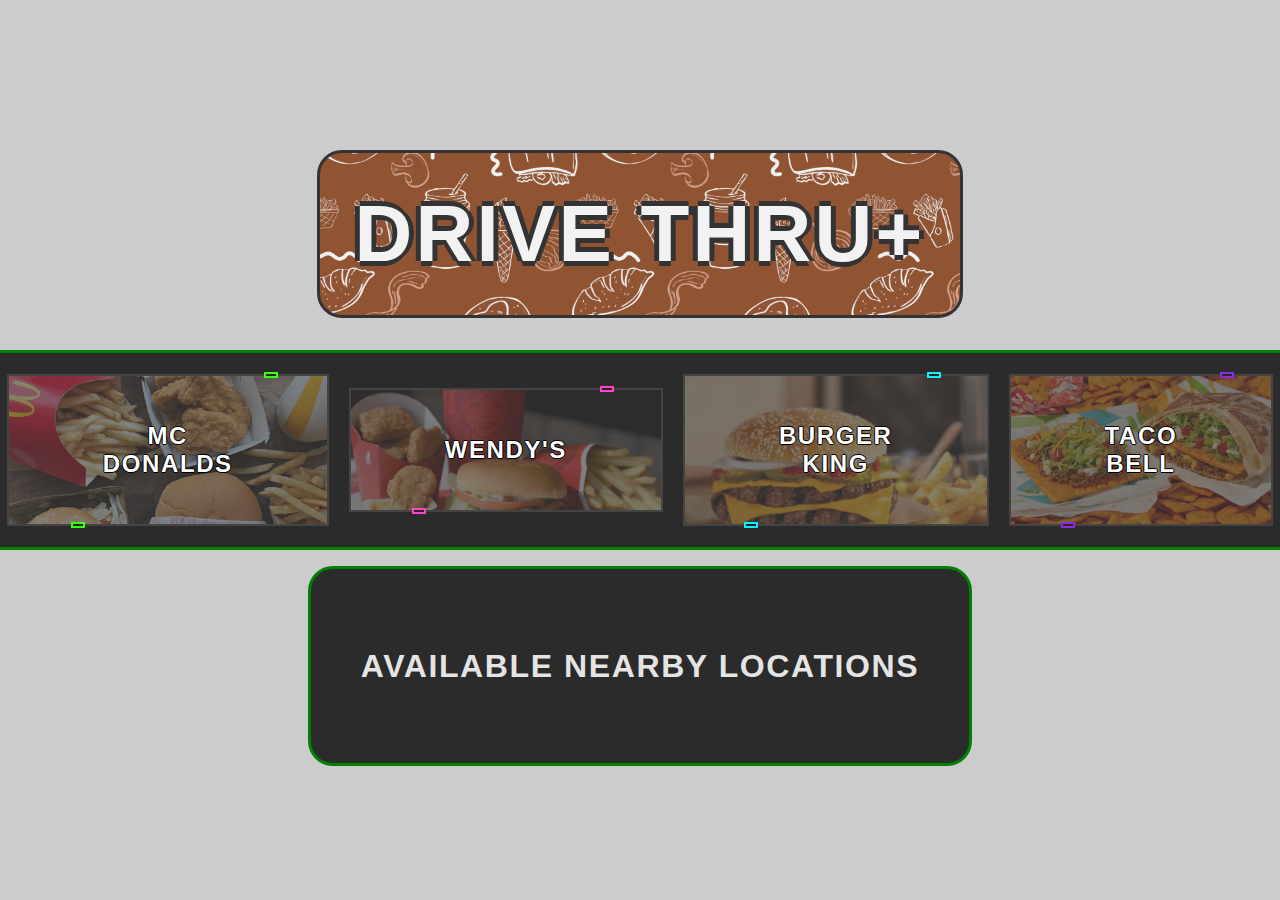
==== index.html @ d2c61e1b "master" ====
<!DOCTYPE html>
<html>
<head>
  <link href="style.css" rel="stylesheet" type="text/css"/>
<style>
.center {
  display: flex;
  justify-content: center;
  align-items: center;
  height: 200px;
  border: 3px solid green; 
  padding:50px;
  border-radius:25px;
  background-color:rgba(21, 21, 21, .88);
}

.centernobg {
  display: flex;
  justify-content: center;
  align-items: center;
  height: 200px;
  padding:50px;
}

h1{
  font-family: 'Trebuchet MS', sans-serif;
  color: rgba(255, 255, 255, .88);
  text-decoration: none;
  text-transform: uppercase;
  border: none;
  letter-spacing: 0.1rem;
  font-size: 2rem;
}
h2{
  font-family: 'Trebuchet MS', sans-serif;
  color: rgba(255, 255, 255, 1);
  text-decoration: none;
  text-transform: uppercase;
  border: none;
  letter-spacing: 0.2rem;
  font-size: 5rem;
  background-image: url('title.jpg');
  background-repeat: no-repeat;
  background-position: 50% 0;
  background-size: cover;
  opacity: 0.75;
  border-radius:25px;
  padding:35px;
  text-shadow: 5px 0 0 #000, 0 -5px 0 #000, 0 5px 0 #000, -5px 0 0 #000;
  border: 3px solid black;
}
#mcdonalds::before {
  opacity: 0.35;
  background-image: url('mcdonalds.jpg');
  background-repeat: no-repeat;
  background-position: 50% 0;
  background-size: cover;
}
#wendys::before {
  opacity: 0.35;
  background-image: url('wendys.jpg');
  background-repeat: no-repeat;
  background-position: 50% 0;
  background-size: cover;
}
#burgerking::before {
  opacity: 0.35;
  background-image: url('burgerking.jpg');
  background-repeat: no-repeat;
  background-position: 50% 0;
  background-size: cover;
}
#tacobell::before {
  opacity: 0.35;
  background-image: url('tacobell.jpg');
  background-repeat: no-repeat;
  background-position: 50% 0;
  background-size: cover;
}
</style>
</head>
<body>
<div class="centernobg">
  <h2>Drive Thru+</h2>
</div>
<div class="center">
  <button id="mcdonalds" style="--clr:#39FF14"><span>Mc Donalds</span><i></i></button>
  <button id="wendys" style="--clr:#FF44CC"><span>Wendy's</span><i></i></button>
  <button id="burgerking" style="--clr:#0FF0FC"><span>Burger King</span><i></i></button>
  <button id="tacobell" style="--clr:#8A2BE2"><span>Taco Bell</span><i></i></button>
</div>
<div class="center">
  <h1>Available Nearby Locations</h1>
</div>
</body>
</html>
---- style.css ----
* {
  margin: 0;
  padding: 0;
  box-sizing: border-box;
}

body {
  display: flex;
  flex-direction: column;
  gap: 1rem;
  align-items: center;
  justify-content: center;
  min-height: 100vh;
  background: #27272c;
  background-image: url("background.jpg");
  background-color: #cccccc;
  background-position: center; /* Center the image */
  background-repeat: no-repeat; /* Do not repeat the image */
  background-size: cover; /* Resize the background image to cover the entire container */
}

button {
  position: relative;
  background: #444;
  color: #fff;
  text-decoration: none;
  text-transform: uppercase;
  border: none;
  letter-spacing: 0.1rem;
  font-size: 1.5rem;
  padding: 3rem 6rem;
  transition: 0.2s;
  margin:10px;
  font-weight:bold;
  text-shadow: 1px 0 0 #000, 0 -1px 0 #000, 0 1px 0 #000, -1px 0 0 #000;
}

button:hover {
  letter-spacing: 0.2rem;
  padding: 3rem 6rem;
  background: var(--clr);
  color: var(--clr);
  /* box-shadow: 0 0 35px var(--clr); */
  animation: box 3s infinite;
}

button::before {
  content: "";
  position: absolute;
  inset: 2px;
  background: #272822;
}

button span {
  position: relative;
  z-index: 1;
}
button i {
  position: absolute;
  inset: 0;
  display: block;
}

button i::before {
  content: "";
  position: absolute;
  width: 10px;
  height: 2px;
  left: 80%;
  top: -2px;
  border: 2px solid var(--clr);
  background: #272822;
  transition: 0.2s;
}

button:hover i::before {
  width: 15px;
  left: 20%;
  animation: move 3s infinite;
}

button i::after {
  content: "";
  position: absolute;
  width: 10px;
  height: 2px;
  left: 20%;
  bottom: -2px;
  border: 2px solid var(--clr);
  background: #272822;
  transition: 0.2s;
}

button:hover i::after {
  width: 15px;
  left: 80%;
  animation: move 3s infinite;
}

@keyframes move {
  0% {
    transform: translateX(0);
  }
  50% {
    transform: translateX(5px);
  }
  100% {
    transform: translateX(0);
  }
}

@keyframes box {
  0% {
    box-shadow: #27272c;
  }
  50% {
    box-shadow: 0 0 25px var(--clr);
  }
  100% {
    box-shadow: #27272c;
  }
}



ul{
  width: min(100%, 60rem);
  overflow: hidden;
  margin-inline: auto;
  padding-inline: clamp(1rem, 5vw, 4rem);
  list-style: none;
  perspective: 1000px;
  display: grid;
  row-gap: 0.5rem;
  font-family: 'Trebuchet MS', sans-serif;
}
ul li.card{
  position: relative;
  padding-block: 1.5rem;
  padding-inline: 2rem;
  background-color: var(--bg-color);
  background-image: linear-gradient(to right, rgb(0 0 0 / .15), transparent);
  transform-style: preserve-3d;
  color: var(--color);
  
  display: grid;
  grid-template: 'icon' 'title' 'content';
  row-gap: 0.5rem;
  column-gap: 2rem;
}
ul li.card::before, ul li.card::after {
  --side-rotate: 60deg;
  content: "";
  position: absolute;
  top: 0;
  height: 100%;
  width: 100%;
  transform-origin: calc(50% - (50% * var(--ry))) 50%  ;
  transform: rotateY(calc(var(--side-rotate) * var(--ry)));
  background-color: inherit;
  background-image: linear-gradient(calc(90deg * var(--ry)), rgb(0 0 0 / .25), rgb(0 0 0 / .5));  
}
ul li.card::before {--ry: -1; right: 100% }
ul li.card::after {--ry: 1; left: 100% }

ul li.card .icon {
  grid-area: icon;
  display: grid;
  place-items: center;
}
ul li.card .icon i {
  font-size: 2rem;
}
ul li.card .title{
  grid-area: title;
  font-size: 2.65rem;
  font-weight: 700;
  text-align: center;
}
ul li.card .content{
  grid-area: content;
}

@media (min-width: 30rem){
  ul li.card {
    grid-template: 'icon title' 'icon content';
    text-align: left;
  }
  ul li.card .title { text-align: left }
}
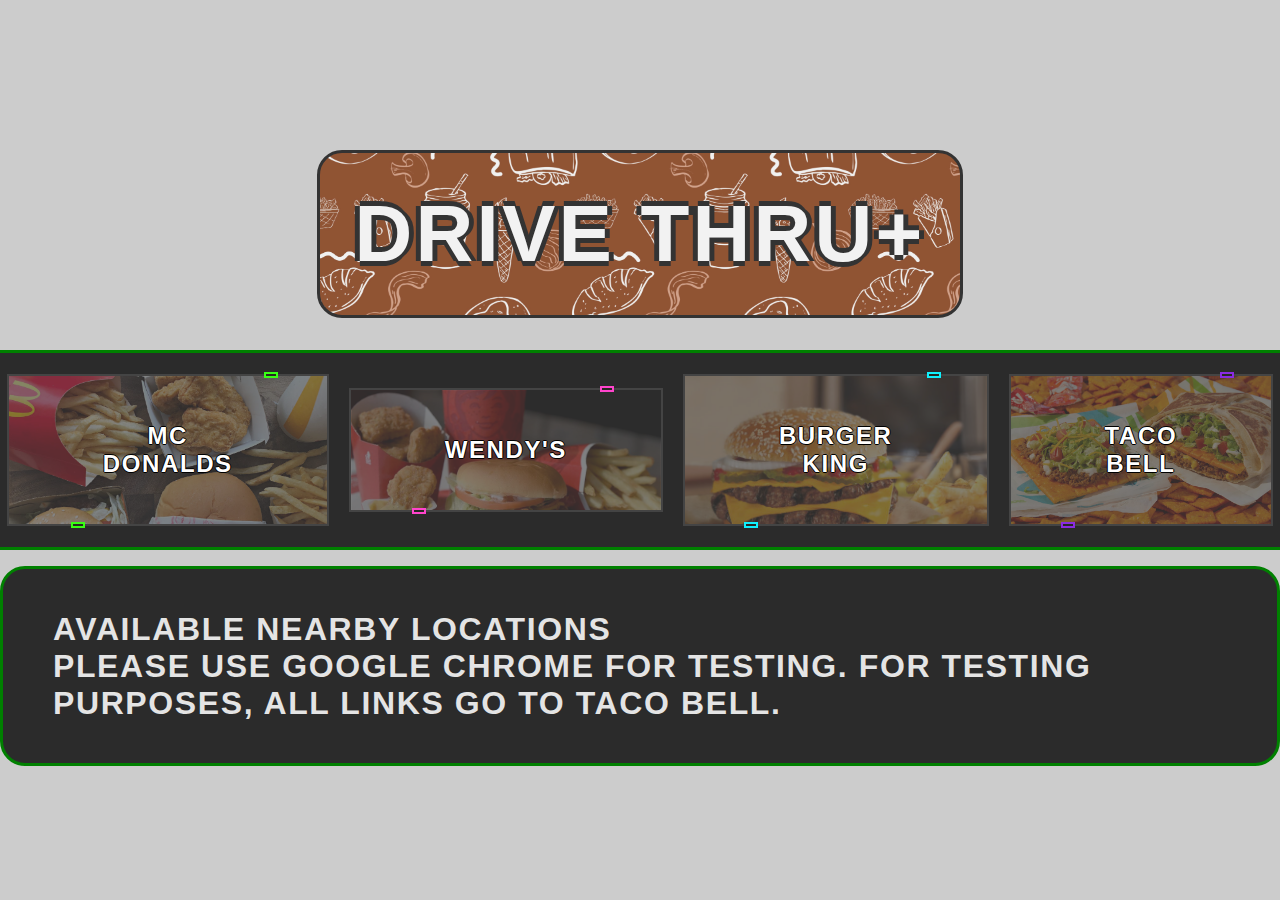
==== commit 59a91880: "voice recognition" ====
--- a/index.html
+++ b/index.html
@@ -77,20 +77,25 @@
   background-position: 50% 0;
   background-size: cover;
 }
+button:hover{
+  cursor: pointer;
+}
 </style>
+
+<script type="text/javascript" src="speech.js"></script>
 </head>
 <body>
 <div class="centernobg">
   <h2>Drive Thru+</h2>
 </div>
 <div class="center">
-  <button id="mcdonalds" style="--clr:#39FF14"><span>Mc Donalds</span><i></i></button>
-  <button id="wendys" style="--clr:#FF44CC"><span>Wendy's</span><i></i></button>
-  <button id="burgerking" style="--clr:#0FF0FC"><span>Burger King</span><i></i></button>
-  <button id="tacobell" style="--clr:#8A2BE2"><span>Taco Bell</span><i></i></button>
+  <button id="mcdonalds" style="--clr:#39FF14" onclick="location.href='selected.html';"><span>Mc Donalds</span><i></i></button>
+  <button id="wendys" style="--clr:#FF44CC" onclick="location.href='selected.html';"><span>Wendy's</span><i></i></button>
+  <button id="burgerking" style="--clr:#0FF0FC" onclick="location.href='selected.html';"><span>Burger King</span><i></i></button>
+  <button id="tacobell" style="--clr:#8A2BE2" onclick="location.href='selected.html';"><span>Taco Bell</span><i></i></button>
 </div>
 <div class="center">
-  <h1>Available Nearby Locations</h1>
+  <h1>Available Nearby Locations <br/> Please use google Chrome for testing. for testing purposes, all links go to taco bell.</h1>
 </div>
 </body>
 </html>
